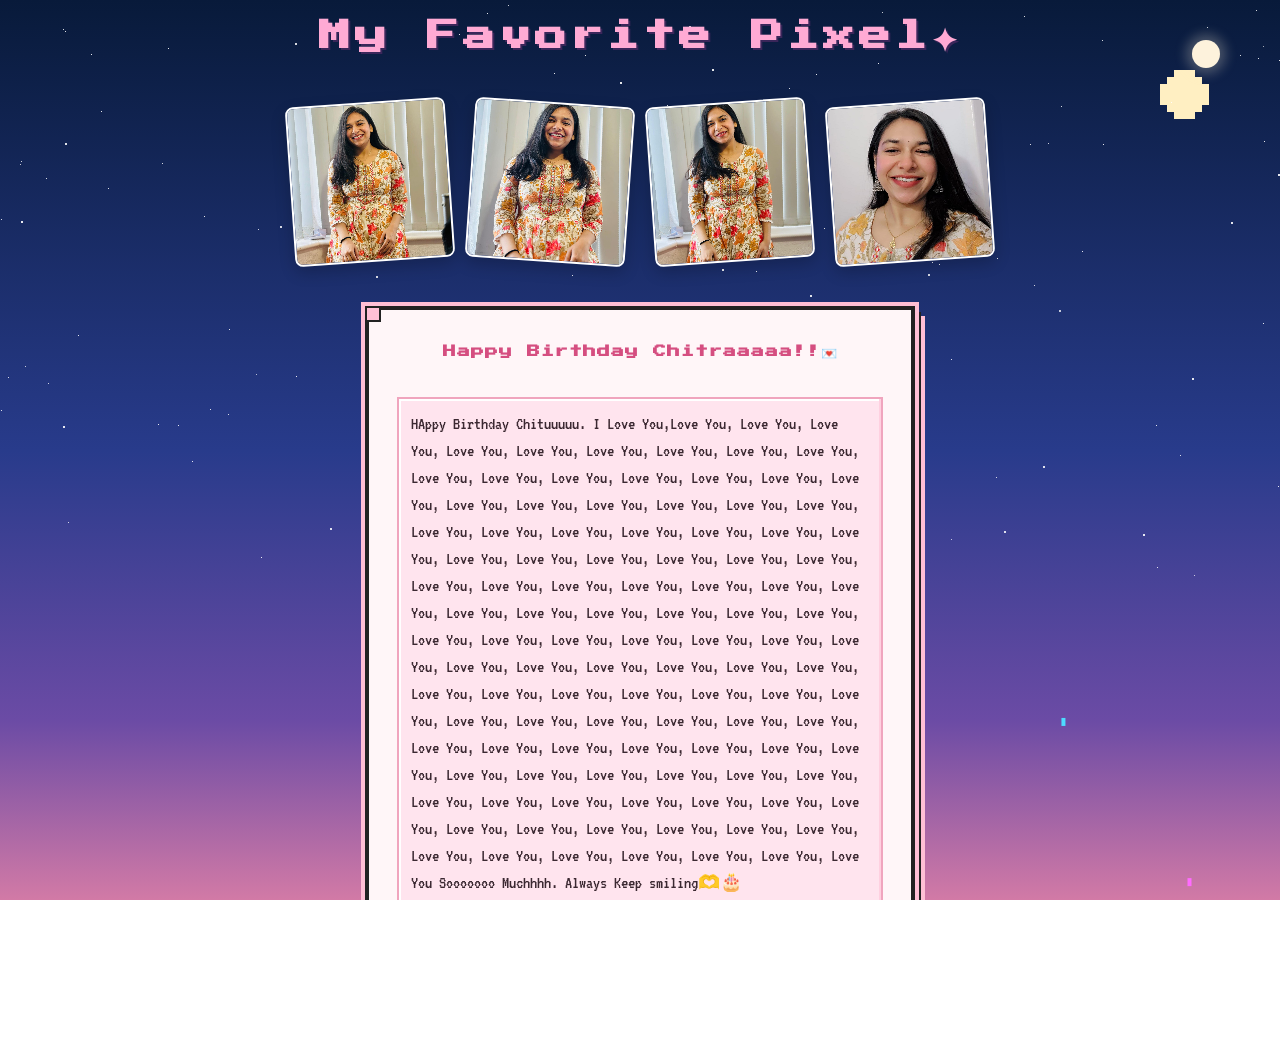
==== main.html @ 7053000c "Add files via upload" ====
<!DOCTYPE html>
<html lang="en">

<head>
    <meta charset="utf-8" />
    <meta name="viewport" content="width=device-width,initial-scale=1" />
    <title>For My Cutieee — Pixel Collage</title>
    <link href="https://fonts.googleapis.com/css2?family=Press+Start+2P&family=Handlee&family=VT323&display=swap"
        rel="stylesheet">
    <link rel="stylesheet" href="styles.css" />
</head>

<body class="fade-in">
    <div class="fade-wrapper">
        <!-- Fireworks Canvas -->
        <canvas id="fireworksCanvas"></canvas>
        <!-- Loading Screen -->
        <div class="loading-screen" id="loadingScreen">
            <div class="loading-box">
                <img src="img/cat.gif" alt="Loading..." class="loading-gif">
                <div class="pixel-bar">
                    <div class="pixel-fill"></div>
                </div>
            </div>
        </div>
        <!-- Main Content -->
        <main class="screen active">
            <div class="container">
                <h1 class="pixel-title">My Favorite Pixel✦</h1>
                <div class="collage">
                    <img src="img/IMG_2342.jpeg" class="pic tilt-left" alt="Photo 1">
                    <img src="img/IMG_2357.jpeg" class="pic tilt-right" alt="Photo 2">
                    <img src="img/IMG_2300.jpeg" class="pic tilt-left" alt="Photo 3">
                    <img src="img/IMG_2298.jpeg" class="pic tilt-left" alt="Photo 4">
                </div>
                <div class="letter-card">
                    <span class="corner tl"></span>
                    <span class="corner tr"></span>
                    <span class="corner bl"></span>
                    <span class="corner br"></span>
                    <h2 class="hand">Happy Birthday Chitraaaaa!!💌</h2>
                    <p>
                        HAppy Birthday Chituuuuu. I Love You,Love You, Love You, Love You, Love You, Love You, Love You, Love You, Love You, Love You, Love You, Love You, Love You, Love You, Love You, Love You, Love You, Love You, Love You, Love You, Love You, Love You, Love You, Love You, Love You, Love You, Love You, Love You, Love You, Love You, Love You, Love You, Love You, Love You, Love You, Love You, Love You, Love You, Love You, Love You, Love You, Love You, Love You, Love You, Love You, Love You, Love You, Love You, Love You, Love You, Love You, Love You, Love You, Love You, Love You, Love You, Love You, Love You, Love You, Love You, Love You, Love You, Love You, Love You, Love You, Love You, Love You, Love You, Love You, Love You, Love You, Love You, Love You, Love You, Love You, Love You, Love You, Love You, Love You, Love You, Love You, Love You, Love You, Love You, Love You, Love You, Love You, Love You, Love You, Love You, Love You, Love You, Love You, Love You, Love You, Love You, Love You, Love You, Love You, Love You, Love You, Love You, Love You, Love You, Love You, Love You, Love You, Love You Sooooooo Muchhhh. Always Keep smiling🫶🎂
                    </p>
                </div>
                <button id="backBtn" class="pixel-btn ghost">BACK</button>
            </div>
        </main>
    </div>
    <script src="main.js"></script>
</body>

</html>
---- styles.css ----
:root {
    --bg1: #fff7fb;
    --pastel1: #ffd6ea;
    --pastel2: #d7c8ff;
    --accent: #ff6fa6;
    --muted: #6b6b76;
    --paper: #fffdf7;
    --pixel-shadow: 0 8px 20px rgba(22, 18, 30, 0.08);
}

/* Base */
* {
    box-sizing: border-box;
}

html,
body {
    height: 100%;
    margin: 0;
    padding: 0;
    overflow: auto;
    /* Changed from hidden to auto */
    font-family: 'Press Start 2P', monospace;
    color: white;
    background: linear-gradient(to bottom, #0a0f24, #1a1f3d);
    background-size: cover;
    background-position: center;
    image-rendering: pixelated;
    position: relative;
}

/* Fireworks canvas */
#fireworksCanvas {
    position: fixed;
    top: 0;
    left: 0;
    width: 100%;
    height: 100%;
    z-index: 0;
    pointer-events: none;
    image-rendering: pixelated;
}

/* Pixel moon (index.html) */
.pixel-moon {
    position: fixed;
    top: 60px;
    right: 80px;
    width: 70px;
    height: 70px;
    background: radial-gradient(circle, #ffe9b3 60%, #d9c38a 100%);
    image-rendering: pixelated;
    box-shadow: 0 0 20px #ffe9b3;
    z-index: 3;
}

/* Background decorations (index.html) */
body::before {
    content: "";
    position: fixed;
    top: 40px;
    right: 60px;
    width: 28px;
    height: 28px;
    background: #fdf2dc;
    border-radius: 50%;
    box-shadow: 0 0 12px 6px rgba(255, 244, 214, 0.25);
    image-rendering: pixelated;
    z-index: 2;
}

@keyframes starBlink {

    0%,
    100% {
        opacity: 0.3;
    }

    50% {
        opacity: 1;
    }
}

/* Screen */
.screen {
    width: 100%;
    min-height: 100vh;
    display: flex;
    flex-direction: column;
    align-items: center;
    justify-content: center;
    position: relative;
}

.screen.active {
    display: flex;
}

main {
    width: 100%;
    height: auto;
    /* Allow content to dictate height */
    overflow-y: auto;
    /* Enable vertical scrolling */
    padding: 20px 0;
    /* Add padding for better spacing */
    box-sizing: border-box;
    display: flex;
    /* Use flex to center content */
    flex-direction: column;
    /* Stack children vertically */
    align-items: center;
    /* Center horizontally */
    justify-content: center;
    /* Center vertically when content fits */
    flex: 1;
    /* Allow main to grow and fill available space */
}

/* Loading screen (shared) */
.loading-screen {
    position: fixed;
    top: 0;
    left: 0;
    width: 100%;
    height: 100%;
    display: flex;
    justify-content: center;
    align-items: center;
    z-index: 9999;
    background: linear-gradient(180deg, #1a2a4a 0%, #3a5b9b 40%, #8b6bc5 70%, #e29ac6 100%);
    opacity: 0;
    pointer-events: none;
    transition: opacity 0.5s ease;
}

.loading-screen.active {
    opacity: 1;
    pointer-events: auto;
    visibility: visible;
}

.loading-screen.fade-out {
    opacity: 0;
    pointer-events: none;
    visibility: hidden;
    transition: opacity 3s ease;
    }


.loading-box {
    text-align: center;
    max-width: 90%;
}

.loading-gif {
    width: clamp(300px, 50vw, 600px);
    height: auto;
    display: block;
    margin: 0 auto 20px;
    image-rendering: pixelated;
    animation: float 2s ease-in-out infinite;
}

@keyframes float {

    0%,
    100% {
        transform: translateY(0);
    }

    50% {
        transform: translateY(-8px);
    }
}
.pixel-bar {
    width: 90%;
    max-width: 650px;
    height: 20px;
    background: #222;
    border: 2px solid #fff;
    margin: 0 auto;
    overflow: hidden;
    border-radius: 6px;
}

.pixel-fill {
    height: 100%;
    width: 0;
    background: linear-gradient(90deg, #ff70a6, #ffd670, #70d6ff);
    /* Animation handled by JavaScript */
}

/* Pixel title (shared, using main.css styles) */
.pixel-title {
    font-family: 'Press Start 2P', monospace;
    color: #ffaad4;
    text-shadow: 2px 2px #3a265a;
    letter-spacing: 4px;
    text-align: center;
    margin: 0 0 18px 0;
    animation: floatTitle 3.8s ease-in-out infinite;
}

@keyframes floatTitle {

    0%,
    100% {
        transform: translateY(0px);
    }

    50% {
        transform: translateY(-4px);
    }
}

/* Opening inner (index.html) */
.opening-inner {
    display: flex;
    flex-direction: column;
    align-items: center;
    justify-content: center;
    text-align: center;
    width: 90%;
    max-width: 600px;
    margin: 0 auto;
    height: 100vh;
    box-sizing: border-box;
    gap: 14px;
    z-index: 12;
    pointer-events: auto;
}

/* Cake (index.html) */
.cake-container {
    display: flex;
    justify-content: center;
    margin: 20px 0;
}

.pixel-cake {
    width: clamp(300px, 40vw, 220px);
    height: auto;
    image-rendering: pixelated;
    image-rendering: crisp-edges;
    filter: drop-shadow(0 4px 8px rgba(0, 0, 0, 0.3));
    animation: cakeFloat 3s ease-in-out infinite;
}

@keyframes cakeFloat {

    0%,
    100% {
        transform: translateY(0px);
    }

    50% {
        transform: translateY(-4px);
    }
}

.pixel-cake:hover {
    transform: scale(1.1);
    transition: 0.2s ease;
}

/* Container (main.html) */
.container {
    position: relative;
    z-index: 10;
    display: flex;
    flex-direction: column;
    align-items: center;
    /* Center horizontally */
    justify-content: flex-start;
    /* Stack content, centering handled by main */
    text-align: center;
    min-height: 0;
    /* Allow shrinking if needed */
    gap: 24px;
    padding: 0 20px;
    /* Add horizontal padding */
    width: 100%;
    /* Ensure full width */
}

/* Collage (main.html) */
.collage {
    display: flex;
    gap: 20px;
    flex-wrap: wrap;
    justify-content: center;
}

.pic {
    width: 160px;
    height: 160px;
    object-fit: cover;
    border: 2px solid #fff;
    border-radius: 8px;
    box-shadow: 0 6px 16px rgba(0, 0, 0, 0.2);
    transition: transform 0.3s ease;
    image-rendering: pixelated;
}

.pic:hover {
    transform: scale(1.05);
}

.tilt-left {
    transform: rotate(-4deg);
}

.tilt-right {
    transform: rotate(4deg);
}

/* Letter card (main.html, using main.css styles) */
.letter-card {
    position: relative;
    background: #fff6f8;
    border: 4px solid #222;
    padding: 24px 28px;
    max-width: 550px;
    margin: 20px auto;
    text-align: center;
    font-family: 'Press Start 2P', cursive;
    color: #3a2431;
    box-shadow:
        0 0 0 4px #ffbfd5,
        6px 6px 0 #222,
        10px 10px 0 #ffbfd5;
    image-rendering: pixelated;
}

.letter-card::before,
.letter-card::after {
    content: "";
    position: absolute;
    width: 12px;
    height: 12px;
    background: #ffbfd5;
    border: 2px solid #222;
}

.letter-card::before {
    top: -4px;
    left: -4px;
}

.letter-card::after {
    bottom: -4px;
    right: -4px;
}

.letter-card h2 {
    color: #d54e80;
    font-size: 13px;
    margin-bottom: 18px;
    letter-spacing: 1px;
}

.letter-card p {
    font-family: 'VT323', monospace;
    font-size: 18px;
    line-height: 1.5;
    color: #3b2831;
    background: #ffe4ee;
    border: 2px solid #f0a5be;
    padding: 12px;
    display: inline-block;
    text-align: left;
    box-shadow: inset -2px -2px 0 #ffd0e0, inset 2px 2px 0 #fff;
}

/* Pixel button (shared, using main.css styles) */
.pixel-btn {
    font-family: 'Press Start 2P', monospace;
    padding: 10px 18px;
    border: none;
    border-radius: 6px;
    background: #ff6fa6;
    color: #fff;
    cursor: pointer;
    box-shadow: 0 4px 12px rgba(0, 0, 0, 0.2);
    animation: float 1.5s ease-in-out infinite;
}

.pixel-btn:hover {
    background: #ff8fb6;
    /* Lighter shade for hover */
}

.pixel-btn.ghost {
    background: white;
    color: #ff6fa6;
}

/* Music button (index.html) */
.music-btn {
    position: fixed;
    right: 18px;
    top: 18px;
    background: white;
    border-radius: 10px;
    width: 46px;
    height: 46px;
    border: none;
    box-shadow: 0 6px 14px rgba(0, 0, 0, 0.12);
    cursor: pointer;
    font-size: 18px;
    z-index: 40;
}

/* Existing fade-wrapper */
.fade-wrapper {
    position: relative;
    width: 100%;
    min-height: 100vh;
    transition: opacity 4s ease;
}

.fade-wrapper.fade-out {
    opacity: 0;
}

/* Add fade-in animation */
@keyframes fadeIn {
    from {
        opacity: 0;
    }

    to {
        opacity: 1;
    }
}

body.fade-in {
    animation: fadeIn 2s ease-in;
}

/* Responsive adjustments */
@media (max-width: 600px) {
    .pixel-title {
        font-size: clamp(10px, 4vw, 16px);
    }

    .loading-gif {
        width: clamp(200px, 40vw, 400px);
    }

    .pixel-bar {
        max-width: 500px;
    }

    .letter-card {
        max-width: 90%;
        padding: 16px;
    }

    .letter-card h2 {
        font-size: 12px;
    }

    .letter-card p {
        font-size: 16px;
    }

    .pic {
        width: 120px;
        height: 120px;
    }
}
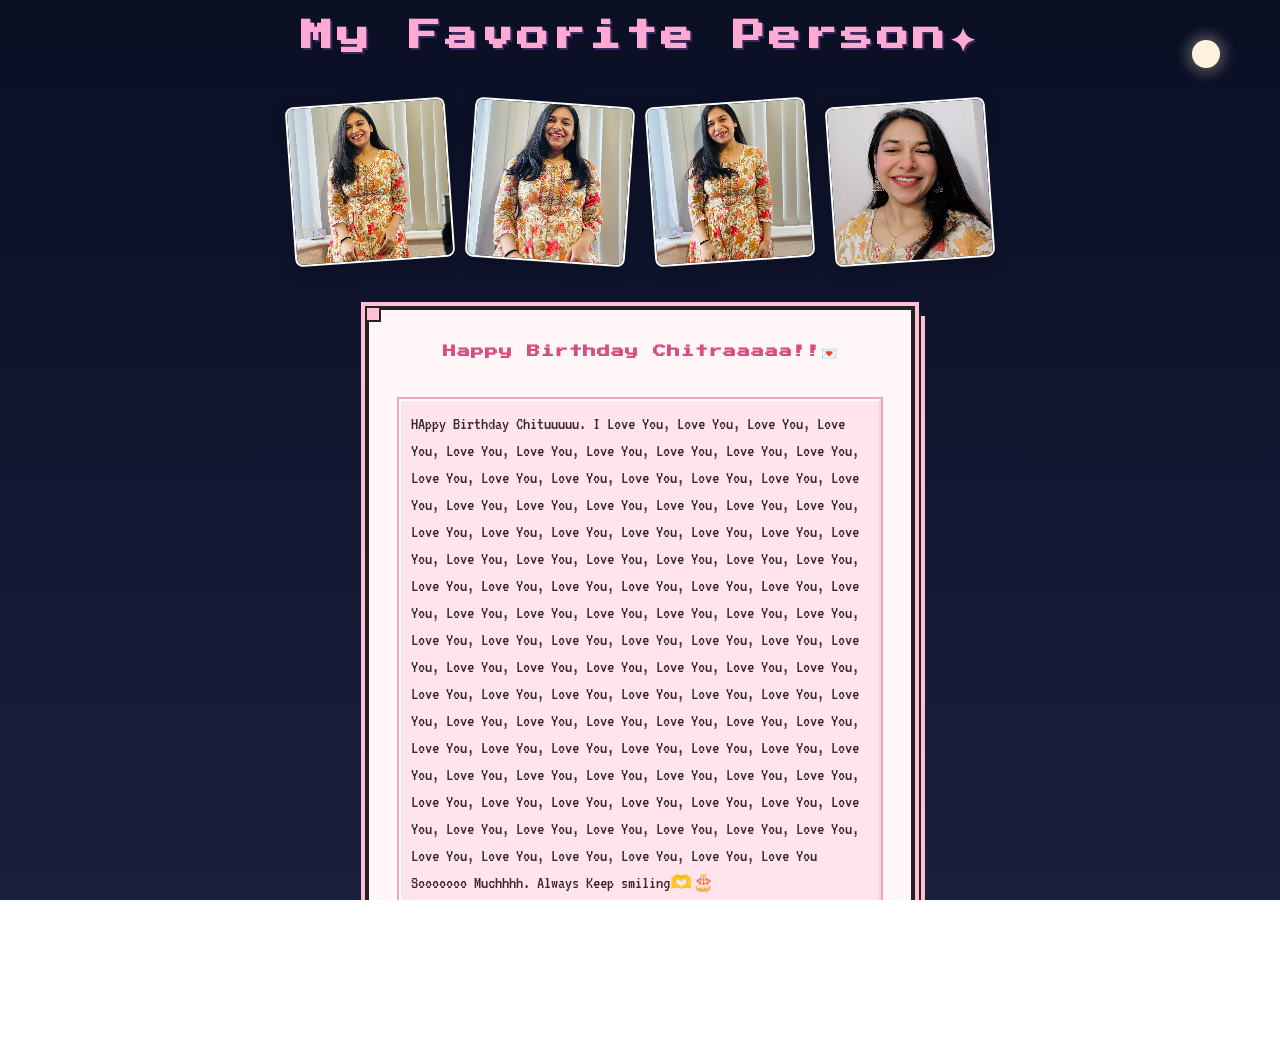
==== commit 0be58bb2: "Update birthday message and title in main.html" ====
--- a/main.html
+++ b/main.html
@@ -26,7 +26,7 @@
         <!-- Main Content -->
         <main class="screen active">
             <div class="container">
-                <h1 class="pixel-title">My Favorite Pixel✦</h1>
+                <h1 class="pixel-title">My Favorite Person✦</h1>
                 <div class="collage">
                     <img src="img/IMG_2342.jpeg" class="pic tilt-left" alt="Photo 1">
                     <img src="img/IMG_2357.jpeg" class="pic tilt-right" alt="Photo 2">
@@ -40,7 +40,7 @@
                     <span class="corner br"></span>
                     <h2 class="hand">Happy Birthday Chitraaaaa!!💌</h2>
                     <p>
-                        HAppy Birthday Chituuuuu. I Love You,Love You, Love You, Love You, Love You, Love You, Love You, Love You, Love You, Love You, Love You, Love You, Love You, Love You, Love You, Love You, Love You, Love You, Love You, Love You, Love You, Love You, Love You, Love You, Love You, Love You, Love You, Love You, Love You, Love You, Love You, Love You, Love You, Love You, Love You, Love You, Love You, Love You, Love You, Love You, Love You, Love You, Love You, Love You, Love You, Love You, Love You, Love You, Love You, Love You, Love You, Love You, Love You, Love You, Love You, Love You, Love You, Love You, Love You, Love You, Love You, Love You, Love You, Love You, Love You, Love You, Love You, Love You, Love You, Love You, Love You, Love You, Love You, Love You, Love You, Love You, Love You, Love You, Love You, Love You, Love You, Love You, Love You, Love You, Love You, Love You, Love You, Love You, Love You, Love You, Love You, Love You, Love You, Love You, Love You, Love You, Love You, Love You, Love You, Love You, Love You, Love You, Love You, Love You, Love You, Love You, Love You, Love You Sooooooo Muchhhh. Always Keep smiling🫶🎂
+                        HAppy Birthday Chituuuuu. I Love You, Love You, Love You, Love You, Love You, Love You, Love You, Love You, Love You, Love You, Love You, Love You, Love You, Love You, Love You, Love You, Love You, Love You, Love You, Love You, Love You, Love You, Love You, Love You, Love You, Love You, Love You, Love You, Love You, Love You, Love You, Love You, Love You, Love You, Love You, Love You, Love You, Love You, Love You, Love You, Love You, Love You, Love You, Love You, Love You, Love You, Love You, Love You, Love You, Love You, Love You, Love You, Love You, Love You, Love You, Love You, Love You, Love You, Love You, Love You, Love You, Love You, Love You, Love You, Love You, Love You, Love You, Love You, Love You, Love You, Love You, Love You, Love You, Love You, Love You, Love You, Love You, Love You, Love You, Love You, Love You, Love You, Love You, Love You, Love You, Love You, Love You, Love You, Love You, Love You, Love You, Love You, Love You, Love You, Love You, Love You, Love You, Love You, Love You, Love You, Love You, Love You, Love You, Love You, Love You, Love You, Love You Sooooooo Muchhhh. Always Keep smiling🫶🎂
                     </p>
                 </div>
                 <button id="backBtn" class="pixel-btn ghost">BACK</button>
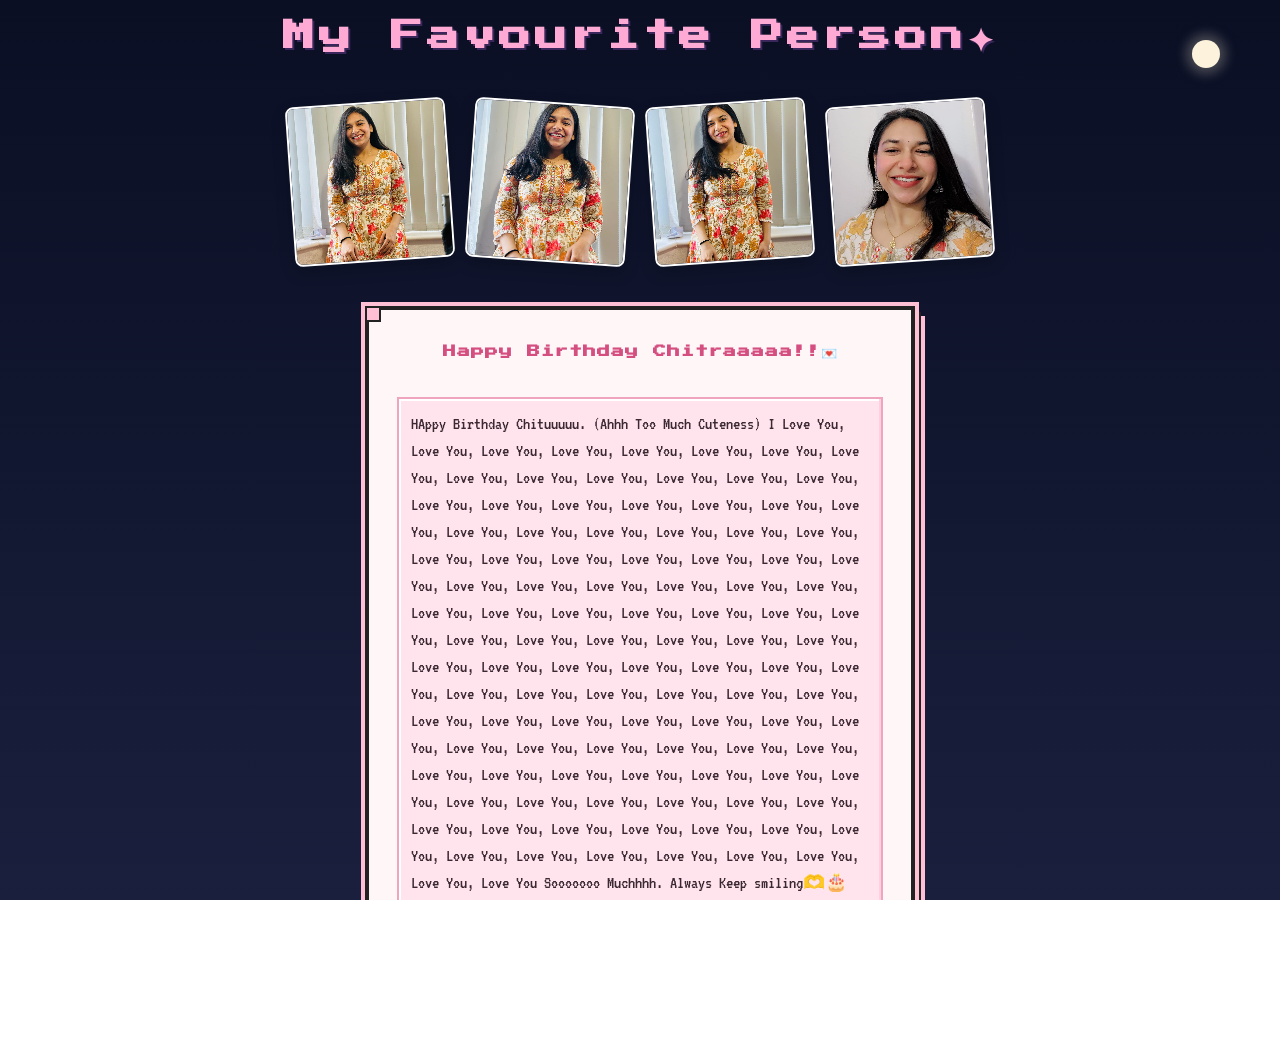
==== commit 4028bca3: "Update main.html" ====
--- a/main.html
+++ b/main.html
@@ -26,7 +26,7 @@
         <!-- Main Content -->
         <main class="screen active">
             <div class="container">
-                <h1 class="pixel-title">My Favorite Person✦</h1>
+                <h1 class="pixel-title">My Favourite Person✦</h1>
                 <div class="collage">
                     <img src="img/IMG_2342.jpeg" class="pic tilt-left" alt="Photo 1">
                     <img src="img/IMG_2357.jpeg" class="pic tilt-right" alt="Photo 2">
@@ -40,7 +40,8 @@
                     <span class="corner br"></span>
                     <h2 class="hand">Happy Birthday Chitraaaaa!!💌</h2>
                     <p>
-                        HAppy Birthday Chituuuuu. I Love You, Love You, Love You, Love You, Love You, Love You, Love You, Love You, Love You, Love You, Love You, Love You, Love You, Love You, Love You, Love You, Love You, Love You, Love You, Love You, Love You, Love You, Love You, Love You, Love You, Love You, Love You, Love You, Love You, Love You, Love You, Love You, Love You, Love You, Love You, Love You, Love You, Love You, Love You, Love You, Love You, Love You, Love You, Love You, Love You, Love You, Love You, Love You, Love You, Love You, Love You, Love You, Love You, Love You, Love You, Love You, Love You, Love You, Love You, Love You, Love You, Love You, Love You, Love You, Love You, Love You, Love You, Love You, Love You, Love You, Love You, Love You, Love You, Love You, Love You, Love You, Love You, Love You, Love You, Love You, Love You, Love You, Love You, Love You, Love You, Love You, Love You, Love You, Love You, Love You, Love You, Love You, Love You, Love You, Love You, Love You, Love You, Love You, Love You, Love You, Love You, Love You, Love You, Love You, Love You, Love You, Love You Sooooooo Muchhhh. Always Keep smiling🫶🎂
+                        HAppy Birthday Chituuuuu. (Ahhh Too Much Cuteness) 
+                        I Love You, Love You, Love You, Love You, Love You, Love You, Love You, Love You, Love You, Love You, Love You, Love You, Love You, Love You, Love You, Love You, Love You, Love You, Love You, Love You, Love You, Love You, Love You, Love You, Love You, Love You, Love You, Love You, Love You, Love You, Love You, Love You, Love You, Love You, Love You, Love You, Love You, Love You, Love You, Love You, Love You, Love You, Love You, Love You, Love You, Love You, Love You, Love You, Love You, Love You, Love You, Love You, Love You, Love You, Love You, Love You, Love You, Love You, Love You, Love You, Love You, Love You, Love You, Love You, Love You, Love You, Love You, Love You, Love You, Love You, Love You, Love You, Love You, Love You, Love You, Love You, Love You, Love You, Love You, Love You, Love You, Love You, Love You, Love You, Love You, Love You, Love You, Love You, Love You, Love You, Love You, Love You, Love You, Love You, Love You, Love You, Love You, Love You, Love You, Love You, Love You, Love You, Love You, Love You, Love You, Love You, Love You Sooooooo Muchhhh. Always Keep smiling🫶🎂
                     </p>
                 </div>
                 <button id="backBtn" class="pixel-btn ghost">BACK</button>
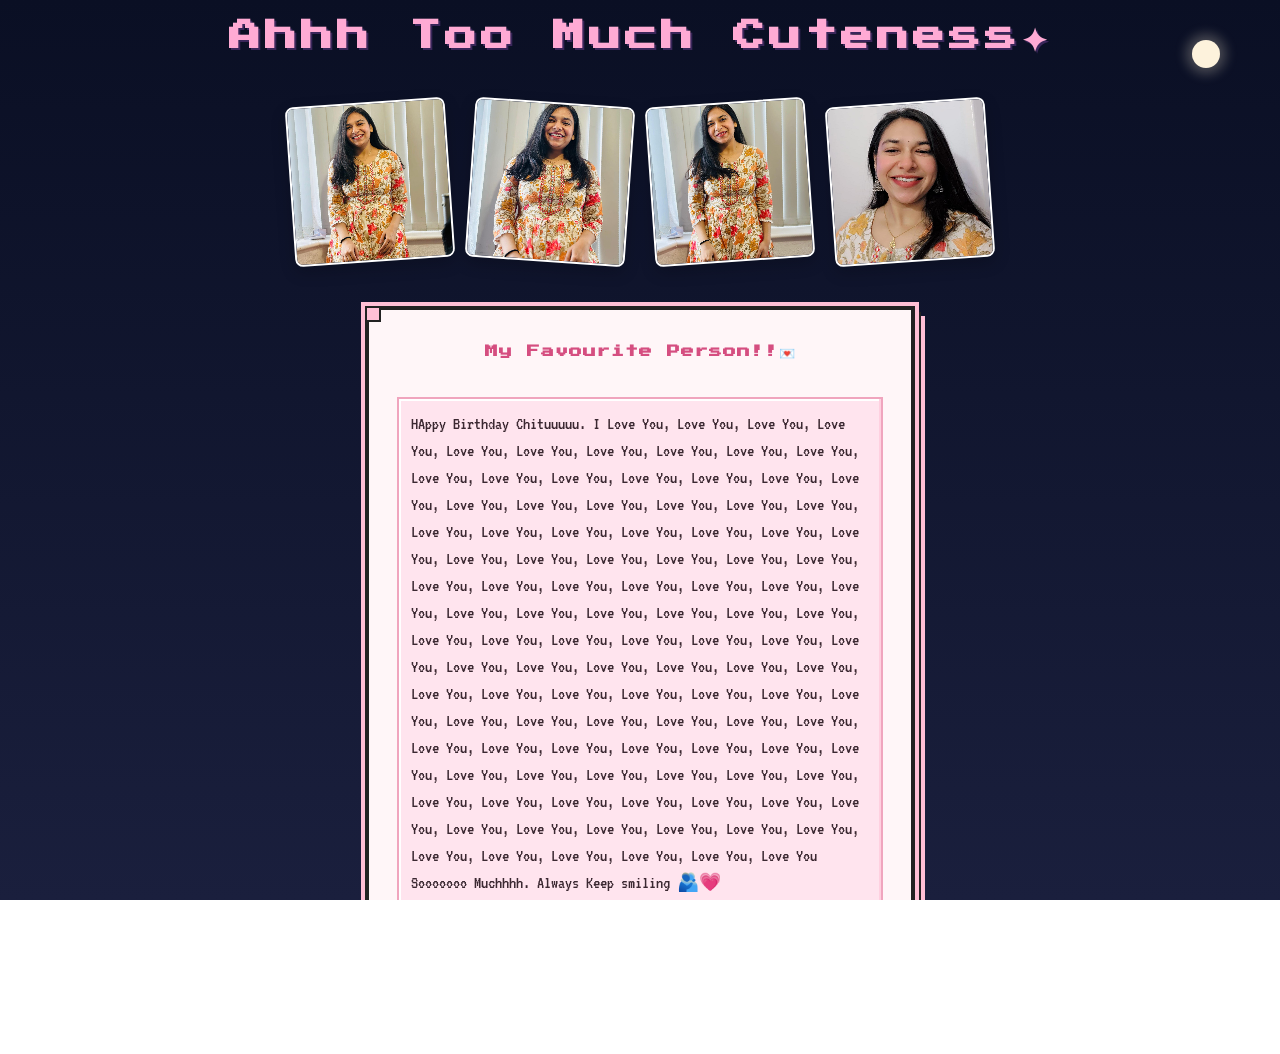
==== commit 7bf52221: "Update main.html" ====
--- a/main.html
+++ b/main.html
@@ -26,7 +26,7 @@
         <!-- Main Content -->
         <main class="screen active">
             <div class="container">
-                <h1 class="pixel-title">My Favourite Person✦</h1>
+                <h1 class="pixel-title">Ahhh Too Much Cuteness✦</h1>
                 <div class="collage">
                     <img src="img/IMG_2342.jpeg" class="pic tilt-left" alt="Photo 1">
                     <img src="img/IMG_2357.jpeg" class="pic tilt-right" alt="Photo 2">
@@ -38,10 +38,9 @@
                     <span class="corner tr"></span>
                     <span class="corner bl"></span>
                     <span class="corner br"></span>
-                    <h2 class="hand">Happy Birthday Chitraaaaa!!💌</h2>
+                    <h2 class="hand">My Favourite Person!!💌</h2>
                     <p>
-                        HAppy Birthday Chituuuuu. (Ahhh Too Much Cuteness) 
-                        I Love You, Love You, Love You, Love You, Love You, Love You, Love You, Love You, Love You, Love You, Love You, Love You, Love You, Love You, Love You, Love You, Love You, Love You, Love You, Love You, Love You, Love You, Love You, Love You, Love You, Love You, Love You, Love You, Love You, Love You, Love You, Love You, Love You, Love You, Love You, Love You, Love You, Love You, Love You, Love You, Love You, Love You, Love You, Love You, Love You, Love You, Love You, Love You, Love You, Love You, Love You, Love You, Love You, Love You, Love You, Love You, Love You, Love You, Love You, Love You, Love You, Love You, Love You, Love You, Love You, Love You, Love You, Love You, Love You, Love You, Love You, Love You, Love You, Love You, Love You, Love You, Love You, Love You, Love You, Love You, Love You, Love You, Love You, Love You, Love You, Love You, Love You, Love You, Love You, Love You, Love You, Love You, Love You, Love You, Love You, Love You, Love You, Love You, Love You, Love You, Love You, Love You, Love You, Love You, Love You, Love You, Love You Sooooooo Muchhhh. Always Keep smiling🫶🎂
+                        HAppy Birthday Chituuuuu. I Love You, Love You, Love You, Love You, Love You, Love You, Love You, Love You, Love You, Love You, Love You, Love You, Love You, Love You, Love You, Love You, Love You, Love You, Love You, Love You, Love You, Love You, Love You, Love You, Love You, Love You, Love You, Love You, Love You, Love You, Love You, Love You, Love You, Love You, Love You, Love You, Love You, Love You, Love You, Love You, Love You, Love You, Love You, Love You, Love You, Love You, Love You, Love You, Love You, Love You, Love You, Love You, Love You, Love You, Love You, Love You, Love You, Love You, Love You, Love You, Love You, Love You, Love You, Love You, Love You, Love You, Love You, Love You, Love You, Love You, Love You, Love You, Love You, Love You, Love You, Love You, Love You, Love You, Love You, Love You, Love You, Love You, Love You, Love You, Love You, Love You, Love You, Love You, Love You, Love You, Love You, Love You, Love You, Love You, Love You, Love You, Love You, Love You, Love You, Love You, Love You, Love You, Love You, Love You, Love You, Love You, Love You Sooooooo Muchhhh. Always Keep smiling 🫂💗
                     </p>
                 </div>
                 <button id="backBtn" class="pixel-btn ghost">BACK</button>
